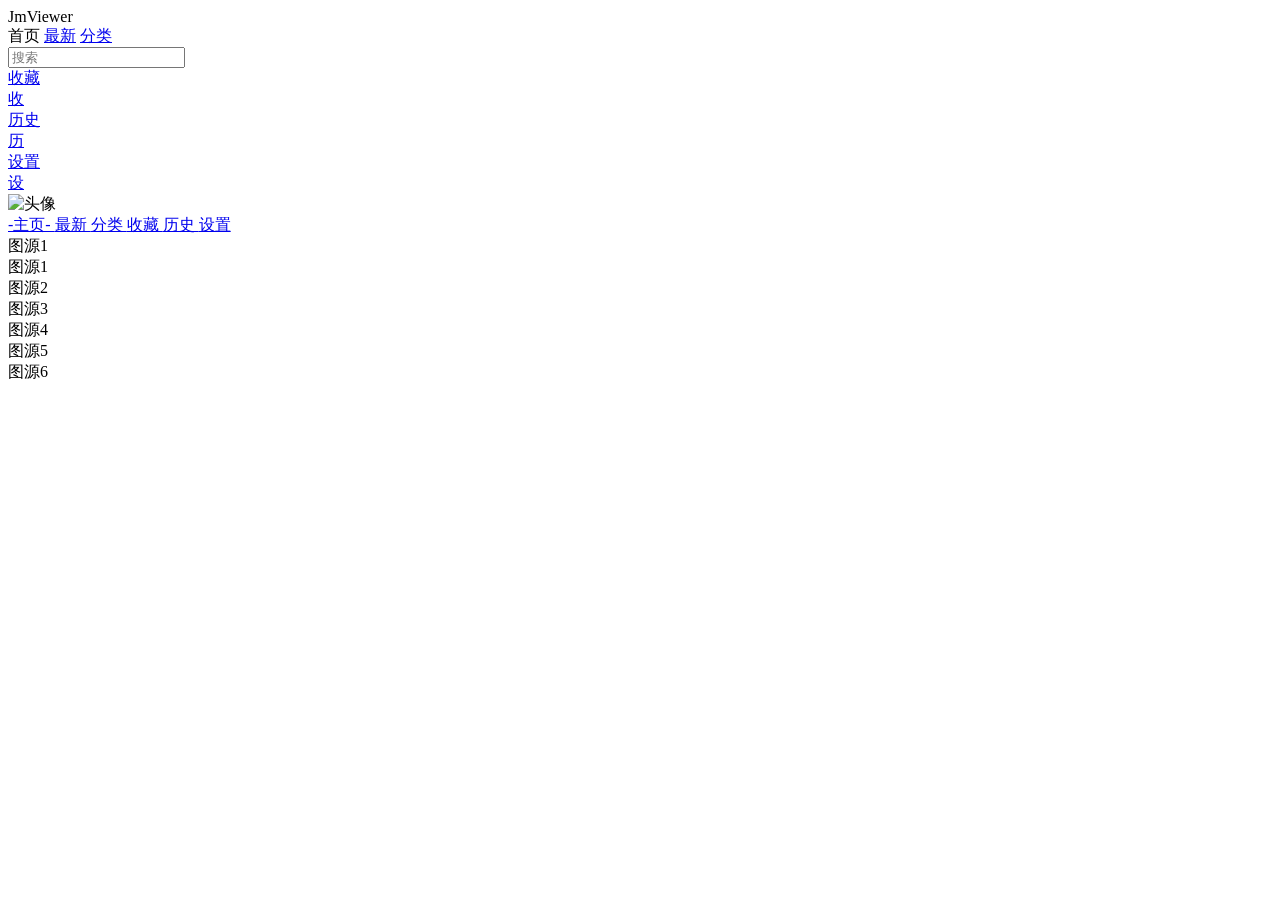
==== project/index.html @ 80925730 "Add files via upload" ====
<!doctype html>
<html lang="en">
    <head>
        <meta charset="UTF-8" />
        <meta name="viewport" content="width=device-width, initial-scale=1.0" />
        <meta
            http-equiv="Cache-Control"
            content="max-age=3600, must-revalidate"
        />
        <title>jmViewer</title>
        <link rel="stylesheet" href="./style/basic.css" />
        <link rel="stylesheet" href="./style/index.css" />
    </head>
    <body>
        <script>
            // 应用已保存的主题，避免页面先以默认主题渲染再变色
            (function () {
                const theme = localStorage.getItem("app_theme");
                if (theme)
                    document.documentElement.classList.add(theme + "-theme");
            })();
        </script>
        <div class="root">
            <nav class="nav">
                <div class="page-list-btn">
                    <div class="btn-inner"></div>
                    <div class="btn-inner"></div>
                    <div class="btn-inner"></div>
                </div>
                <div class="logo">JmViewer</div>
                <div class="pages">
                    <!-- <div class="bot-bar"></div> -->
                    <div class="page-list">
                        <a class="p-item active">首页</a>
                        <a class="p-item" href="./latest.html">最新</a>
                        <a class="p-item" href="./categories.html">分类</a>
                    </div>
                </div>
                <div class="search">
                    <form>
                        <input type="search" placeholder="搜索" />
                    </form>
                </div>
                <div class="pages-2">
                    <div class="page-list">
                        <a class="p-item" href="./favorite.html">
                            <span>收藏</span>
                            <div class="small-icon">收</div>
                        </a>
                        <a class="p-item" href="./history.html">
                            <span>历史</span>
                            <div class="small-icon">历</div>
                        </a>
                        <a class="p-item" href="./setting.html">
                            <span>设置</span>
                            <div class="small-icon">设</div>
                        </a>
                    </div>
                </div>
            </nav>
            <nav class="mob-nav">
                <div class="mn-inner">
                    <div class="mn-head">
                        <img src="./image/cover.png" alt="头像" />
                    </div>
                    <div class="mn-items-cr">
                        <a class="mn-item active" href="./index.html">
                            -主页-
                        </a>
                        <a class="mn-item" href="./latest.html"> 最新 </a>
                        <a class="mn-item" href="./categories.html"> 分类 </a>
                        <a class="mn-item" href="./favorite.html"> 收藏 </a>
                        <a class="mn-item" href="./history.html"> 历史 </a>
                        <a class="mn-item" href="./setting.html"> 设置 </a>
                    </div>
                </div>
            </nav>
            <div class="switch-server">
                <span>图源1</span>
                <div class="sh-sr-cr">
                    <div class="server-name">图源1</div>
                    <div class="server-name">图源2</div>
                    <div class="server-name">图源3</div>
                    <div class="server-name">图源4</div>
                    <div class="server-name">图源5</div>
                    <div class="server-name">图源6</div>
                </div>
            </div>

            <script>
                if (localStorage.getItem("lite_mode") == "off") {
                    document.write(`
                    <div class="banner">
                <div class="br-inner">
                    <div class="br-item active">
                        <div class="l-comic">
                            <a class="cover">
                                <img src="./image/cover.png" />
                            </a>
                        </div>
                        <div class="s-comic-cr">
                            <div class="s-comic">
                                <a class="cover">
                                    <img src="./image/cover.png" />
                                </a>
                            </div>
                            <div class="s-comic">
                                <a class="cover">
                                    <img src="./image/cover.png" />
                                </a>
                            </div>
                        </div>
                        <div class="l-comic">
                            <a class="cover">
                                <img src="./image/cover.png" />
                            </a>
                        </div>
                        <div class="s-comic-cr w2">
                            <div class="s-comic">
                                <a class="cover">
                                    <img src="./image/cover.png" />
                                </a>
                            </div>
                            <div class="s-comic">
                                <a class="cover">
                                    <img src="./image/cover.png" />
                                </a>
                            </div>
                            <div class="s-comic">
                                <a class="cover">
                                    <img src="./image/cover.png" />
                                </a>
                            </div>
                            <div class="s-comic">
                                <a class="cover">
                                    <img src="./image/cover.png" />
                                </a>
                            </div>
                        </div>
                    </div>
                    <div class="br-item">
                        <div class="l-comic">
                            <a class="cover">
                                <img src="./image/cover.png" />
                            </a>
                        </div>
                        <div class="s-comic-cr">
                            <div class="s-comic">
                                <a class="cover">
                                    <img src="./image/cover.png" />
                                </a>
                            </div>
                            <div class="s-comic">
                                <a class="cover">
                                    <img src="./image/cover.png" />
                                </a>
                            </div>
                        </div>
                        <div class="l-comic">
                            <a class="cover">
                                <img src="./image/cover.png" />
                            </a>
                        </div>
                        <div class="s-comic-cr w2">
                            <div class="s-comic">
                                <a class="cover">
                                    <img src="./image/cover.png" />
                                </a>
                            </div>
                            <div class="s-comic">
                                <a class="cover">
                                    <img src="./image/cover.png" />
                                </a>
                            </div>
                            <div class="s-comic">
                                <a class="cover">
                                    <img src="./image/cover.png" />
                                </a>
                            </div>
                            <div class="s-comic">
                                <a class="cover">
                                    <img src="./image/cover.png" />
                                </a>
                            </div>
                        </div>
                    </div>
                    <div class="br-item active">
                        <div class="l-comic">
                            <a class="cover">
                                <img src="./image/cover.png" />
                            </a>
                        </div>
                        <div class="s-comic-cr">
                            <div class="s-comic">
                                <a class="cover">
                                    <img src="./image/cover.png" />
                                </a>
                            </div>
                            <div class="s-comic">
                                <a class="cover">
                                    <img src="./image/cover.png" />
                                </a>
                            </div>
                        </div>
                        <div class="l-comic">
                            <a class="cover">
                                <img src="./image/cover.png" />
                            </a>
                        </div>
                        <div class="s-comic-cr w2">
                            <div class="s-comic">
                                <a class="cover">
                                    <img src="./image/cover.png" />
                                </a>
                            </div>
                            <div class="s-comic">
                                <a class="cover">
                                    <img src="./image/cover.png" />
                                </a>
                            </div>
                            <div class="s-comic">
                                <a class="cover">
                                    <img src="./image/cover.png" />
                                </a>
                            </div>
                            <div class="s-comic">
                                <a class="cover">
                                    <img src="./image/cover.png" />
                                </a>
                            </div>
                        </div>
                    </div>
                </div>
                <div class="controls">
                    <div class="l-btn">&lAarr;</div>
                    <div class="r-btn">&rAarr;</div>
                </div>
            </div>
            <div class="tag-cr">
                <a href="./search.html?sq=中出" class="tag-item" >中出</a>
                <a href="./search.html?sq=巨乳" class="tag-item">巨乳</a>
                <a href="./search.html?sq=福瑞" class="tag-item">福瑞</a>
                <a href="./search.html?sq=无修正" class="tag-item">无修正</a>
                <a href="./search.html?sq=全彩" class="tag-item">全彩</a>
                <a href="./search.html?sq=百合" class="tag-item">百合</a>
                <a href="./search.html?sq=白虎" class="tag-item">白虎</a>
                <a href="./search.html?sq=黑丝" class="tag-item">黑丝</a>
                <a href="./search.html?sq=萝莉" class="tag-item">萝莉</a>
                <a href="./search.html?sq=白丝" class="tag-item">白丝</a>
                <a href="./search.html?sq=cosplay" class="tag-item">cosplay</a>
                <a href="./categories.html" class="tag-item">更多</a>
            </div>
                    `);
                }
                (function () {
                    const banner = document.querySelector(".banner");
                    const bannerInner = banner.querySelector(".br-inner");
                    const bannerItemWidth = bannerInner.children[0].offsetWidth;
                    const bannerWidth = banner.offsetWidth;

                    bannerInner.style.transitionDuration = "0s";
                    bannerInner.style.transform = `translateX(${(bannerWidth - bannerItemWidth) / 2}px)`;
                    //dom update
                    bannerInner.getBoundingClientRect();
                    bannerInner.style.transitionDuration = null;
                })();
                (function () {
                    const tagContainerDom = document.querySelector(".tag-cr");
                    const items = tagContainerDom.children;
                    let width = 90;
                    if (tagContainerDom.offsetWidth < 500) {
                        width = 75;
                    }
                    let count = Math.floor(tagContainerDom.offsetWidth / width);
                    if (count > items.length) {
                        count = items.length;
                    }
                    for (let i = 0; i < items.length; i++) {
                        if (i > items.length - count - 1) {
                            items[i].style.display = "block";
                        } else {
                            items[i].style.display = "none";
                        }
                    }
                })();
            </script>
        </div>
    </body>
    <script type="module" src="./src/pages/index.js"></script>
</html>
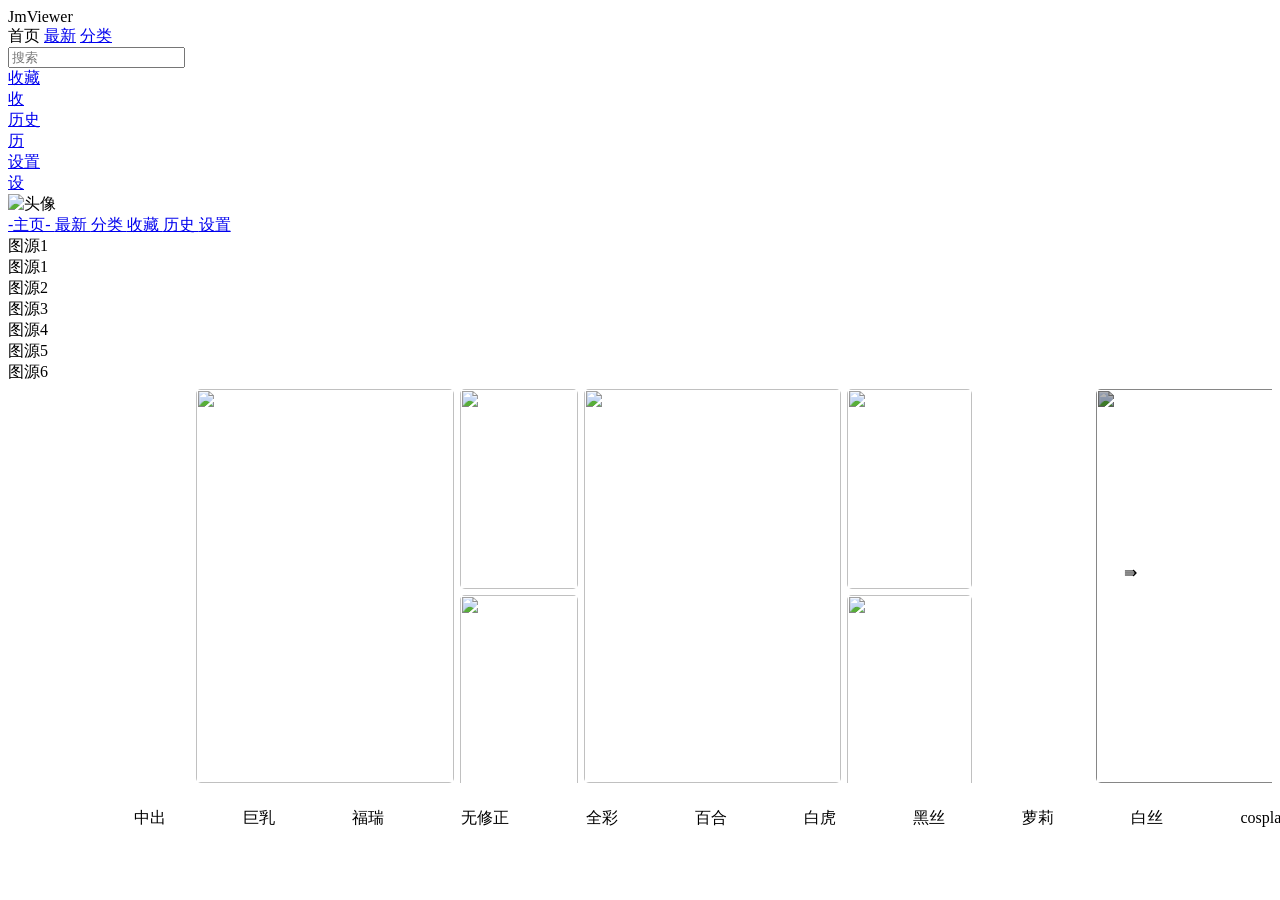
==== commit 214404c7: "修复了主页为非精简模式时无法加载的问题" ====
--- a/project/index.html
+++ b/project/index.html
@@ -88,7 +88,7 @@
             </div>
 
             <script>
-                if (localStorage.getItem("lite_mode") == "off") {
+                if (localStorage.getItem("lite_mode") !== "on") {
                     document.write(`
                     <div class="banner">
                 <div class="br-inner">
@@ -251,8 +251,6 @@
                 <a href="./categories.html" class="tag-item">更多</a>
             </div>
                     `);
-                }
-                (function () {
                     const banner = document.querySelector(".banner");
                     const bannerInner = banner.querySelector(".br-inner");
                     const bannerItemWidth = bannerInner.children[0].offsetWidth;
@@ -263,8 +261,7 @@
                     //dom update
                     bannerInner.getBoundingClientRect();
                     bannerInner.style.transitionDuration = null;
-                })();
-                (function () {
+
                     const tagContainerDom = document.querySelector(".tag-cr");
                     const items = tagContainerDom.children;
                     let width = 90;
@@ -282,7 +279,7 @@
                             items[i].style.display = "none";
                         }
                     }
-                })();
+                }
             </script>
         </div>
     </body>
--- a/project/style/index.css
+++ b/project/style/index.css
@@ -0,0 +1,380 @@
+.banner{
+    position: relative;
+    width: 100%;
+    height: 400px;
+    background-color: var(--theme-banner-bg);
+    overflow: hidden;
+    /* display: flex; */
+    /* justify-content: center; */
+}
+.controls{
+    position: absolute;
+    width: 80%;
+    height: 0;
+    left: 10%;
+    top: 35%;
+    color: var(--theme-text-inverse);
+}
+.l-btn,.r-btn{
+    position: relative;
+    z-index: 9;
+    width: 30px;
+    height: 100px;
+    text-align: center;
+    line-height: 100px;
+    background-color: var(--theme-overlay-strong);
+    border-radius: 5px;
+    float: left;
+    -webkit-user-select: none;
+    user-select: none;
+}
+.l-btn{
+    display: none;
+}
+.r-btn{
+    float: right;
+}
+.show-list-btn{
+    width:100px;
+    margin: 0 auto;
+    text-align: center;
+    cursor: pointer;
+}
+.show-list-btn:hover{
+    color: var(--theme-accent-deep);
+}
+.br-inner{
+    display: flex;
+    width: 2700px;
+    height: 100%;
+    /* gap: 5px; */
+    padding: 3px;
+    transition: transform .5s ease;
+}
+.banner::before,.banner::after{
+    content: "";
+    z-index: 1;
+    display: block;
+    position: absolute;
+    left: 0;
+    top: 0;
+    width: 15%;
+    height: 100%;
+    background: linear-gradient(to right,var(--theme-overlay-gradient),rgba(0,0,0,0));
+}
+.banner::after{
+    left: auto;
+    right: 0;
+    background: linear-gradient(to left,var(--theme-overlay-gradient),rgba(0,0,0,0));
+}
+.mob>.br-item{
+    filter: none !important;
+}
+.br-item{
+    display: flex;
+    width: 900px;
+    filter: brightness(.7);
+}
+.br-item.active{
+    filter: brightness(1);
+}
+.l-comic{
+    width: 29%;
+    padding: 3px;
+}
+.s-comic-cr{
+    display: flex;
+    flex-wrap: wrap;
+    width: 14%;
+}
+.s-comic-cr.w2{
+    width: 28%;
+}
+.s-comic{
+    width: 100%;
+    height: 50%;
+    padding: 3px;
+}
+.s-comic-cr.w2 .s-comic{
+    width: 50%;
+}
+.banner .cover{
+    width: 100%;
+    height: 100%;
+    cursor: pointer;
+}
+.banner .cover img{
+    width: 100%;
+    height: 100%;
+    object-fit: cover;
+    border-radius: 5px;
+
+}
+.tag-cr{
+    display: flex;
+    width: 100%;
+    height: 70px;
+    justify-content: space-between;
+    background: linear-gradient(to bottom,var(--theme-accent-bright),var(--theme-gradient-end));
+    padding: 0 10%;
+}
+.tag-item{
+    width: auto;
+    height: 100%;
+    text-align: center;
+    line-height: 70px;
+    color: var(--theme-text-inverse);
+    font-size: 16px;
+    cursor: pointer;
+    transition: color .3s;
+    text-decoration: none;
+
+}
+.tag-item:hover{
+    color: var(--theme-accent-strong);
+}
+.recommendations{
+    width: 100%;
+
+}
+.section{
+    position: relative;
+    /* width: 100%; */
+    background-color: var(--theme-card-bg);
+    padding: 30px 0;
+}
+.s-title{
+    padding: 10px 7%;
+    color: var(--theme-text-heading);
+}
+.s-title span::before {
+    content: "";
+    position: absolute;
+    width: 120%;
+    height: 20px;
+    bottom: 0;
+    background-color: var(--theme-title-underline);
+}
+.s-title span{
+    position: relative;
+    display: inline-block;
+    font-size: 40px;
+    font-weight: 500;
+}
+.s-title p{
+    position: relative;
+}
+.s-sr-title{
+    display: inline-block;
+    font-size: 20px;
+    font-weight: 400;
+    margin-left: 20px;
+}
+.sec-comics{
+    position: relative;
+    width: 100%;
+    height: auto;
+    margin-top: 20px;
+    margin: auto;
+    overflow: hidden;
+}
+.sc-inner{
+    display: flex;
+    width: auto;
+    height: 100%;
+    gap:10px;
+    transition: transform 0.3s ease;
+}
+.show-list .sc-inner{
+    flex-wrap: wrap;
+    transition: none;
+    transform: translateX(0) !important;
+}
+.show-list .controls{
+    display: none;
+}
+.comic-item{
+    width: 210px;
+    height: 100%;
+    flex-grow: 0;
+    flex-shrink: 0;
+    /* float: left; */
+}
+.comic-item .cover{
+    display: block;
+    position: relative;
+    width: 100%;
+    height: 270px;
+    cursor: pointer;
+}
+.comic-item .cover img{
+    width: 100%;
+    height: 100%;
+    object-fit: cover;
+    border-radius: 10px;
+}
+.tags{
+    position: absolute;
+    display: flex;
+    flex-wrap: wrap;
+    width:90%;
+    height: auto;
+    left: 5%;
+    bottom: 5%;
+    gap: 10px;
+}
+.tag{
+    width: auto;
+    /* height: 16px; */
+    padding: 3px 6px;
+    font-size: 10px;
+    background-color: var(--theme-primary);
+    border-radius: 13px;
+    color: var(--theme-text-inverse);
+}
+.c-title{
+    width: 100%;
+    height: 25px;
+    font-size: 20px;
+    font-weight: 400;
+    overflow: hidden;
+    text-overflow: ellipsis;
+    white-space: nowrap;
+}
+.c-sr-title{
+    font-size: 16px;
+    font-weight: 300;
+    width: 100%;
+    height: 23px;
+    overflow: hidden;
+    text-overflow: ellipsis;
+    white-space: nowrap;
+}
+.section .controls{
+    width: 84%;
+    left: 8%;
+    top: auto;
+    bottom: 60%;
+}
+.section .l-btn,.section .r-btn{
+    width: 50px;
+    font-size: 30px;
+}
+@media screen and (max-width:1020px){
+    .banner{
+        height: 350px;
+    }
+    .br-inner{
+        width: 2400px;
+    }
+    .br-item{
+        width: 800px;
+    }
+}
+@media screen and (max-width:850px){
+    .sec-comics{
+        /* height: 270px; */
+    }
+    .comic-item{
+        width: 180px;
+    }
+    .comic-item .cover{
+        height: 220px;
+    }
+}
+@media screen and (max-width:768px){
+    .sec-comics{
+        /* height: 260px; */
+    }
+    .comic-item{
+        width: 140px;
+    }
+    .comic-item .cover{
+        height: 200px;
+    }
+}
+@media screen and (max-width:700px){
+    .banner{
+        height: 320px;
+    }
+    .br-inner{
+        width: 6000px;
+    }
+    .br-item{
+        width: 2000px;
+    }
+    .s-comic-cr{
+        width: 25%;
+        flex-wrap: nowrap;
+    }
+    .s-comic{
+        height: 100%;
+    }
+    .s-comic-cr.w2{
+        width: 50%;
+    }
+    .l-comic{
+        width: 12.5%;
+    }
+    .s-title{
+        padding: 10px 5%;
+    }
+}
+@media screen and (max-width:540px){
+    .comic-item{
+        width: var(--iw);
+    }
+    .comic-item .cover{
+        height: 200px;
+    }
+    .section .controls{
+        width: 98%;
+        left: 1%;
+    }
+    .l-btn,.r-btn{
+        width: 30px !important;
+    }
+    .s-title{
+        padding: 10px;
+    }
+    .s-title span{
+        font-size: 35px;
+    }
+    .tag-cr{
+        height: 60px;
+    }
+    .tag-item{
+        line-height: 60px;
+    }
+    .banner .controls{
+        width: 90%;
+        left: 5%;
+    }
+    .section{
+        padding: 15px 0;
+    }
+}
+@media screen and (max-width:450px){
+    .comic-item .cover{
+        height: 190px;
+    }
+    .banner{
+        height: 300px;
+    }
+}
+@media screen and (max-width:410px){
+    .comic-item .cover{
+        height: 180px;
+    }
+    .s-title span{
+        font-size: 33px;
+    }
+    .banner{
+        height: 270px;
+    }
+}
+@media screen and (max-height:700px) and (max-width:400px){
+    .banner{
+        height: 250px;
+    }
+}
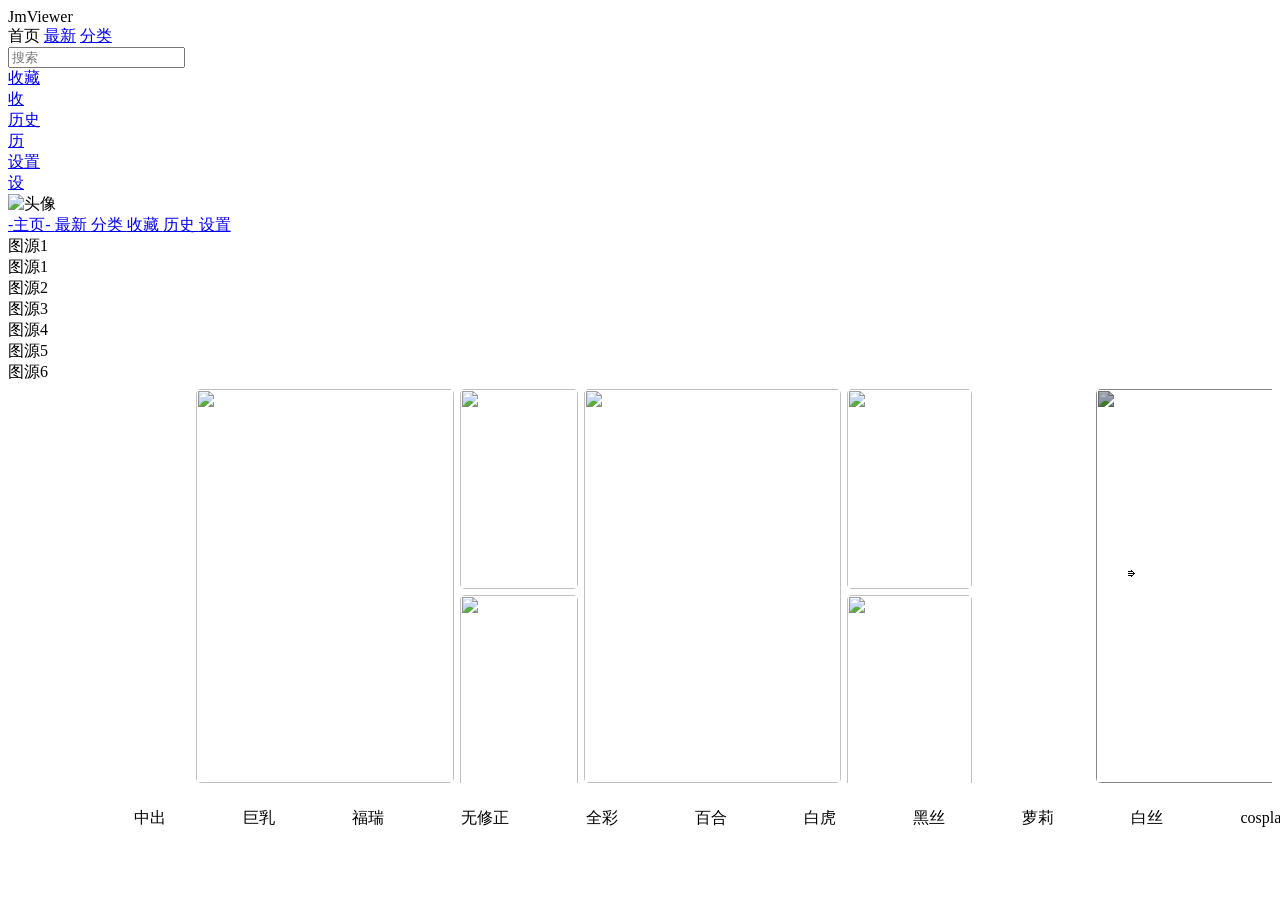
==== commit ef945002: "修复了阅读器模式的bug，并支持保存配置，设置添加了分类 修复阅读器模式下的图片宽度异常，闪屏等问题，设置的UI发生了一些变化，更新了readme" ====
--- a/project/index.html
+++ b/project/index.html
@@ -1,5 +1,5 @@
 <!doctype html>
-<html lang="en">
+<html lang="zh-cn">
     <head>
         <meta charset="UTF-8" />
         <meta name="viewport" content="width=device-width, initial-scale=1.0" />
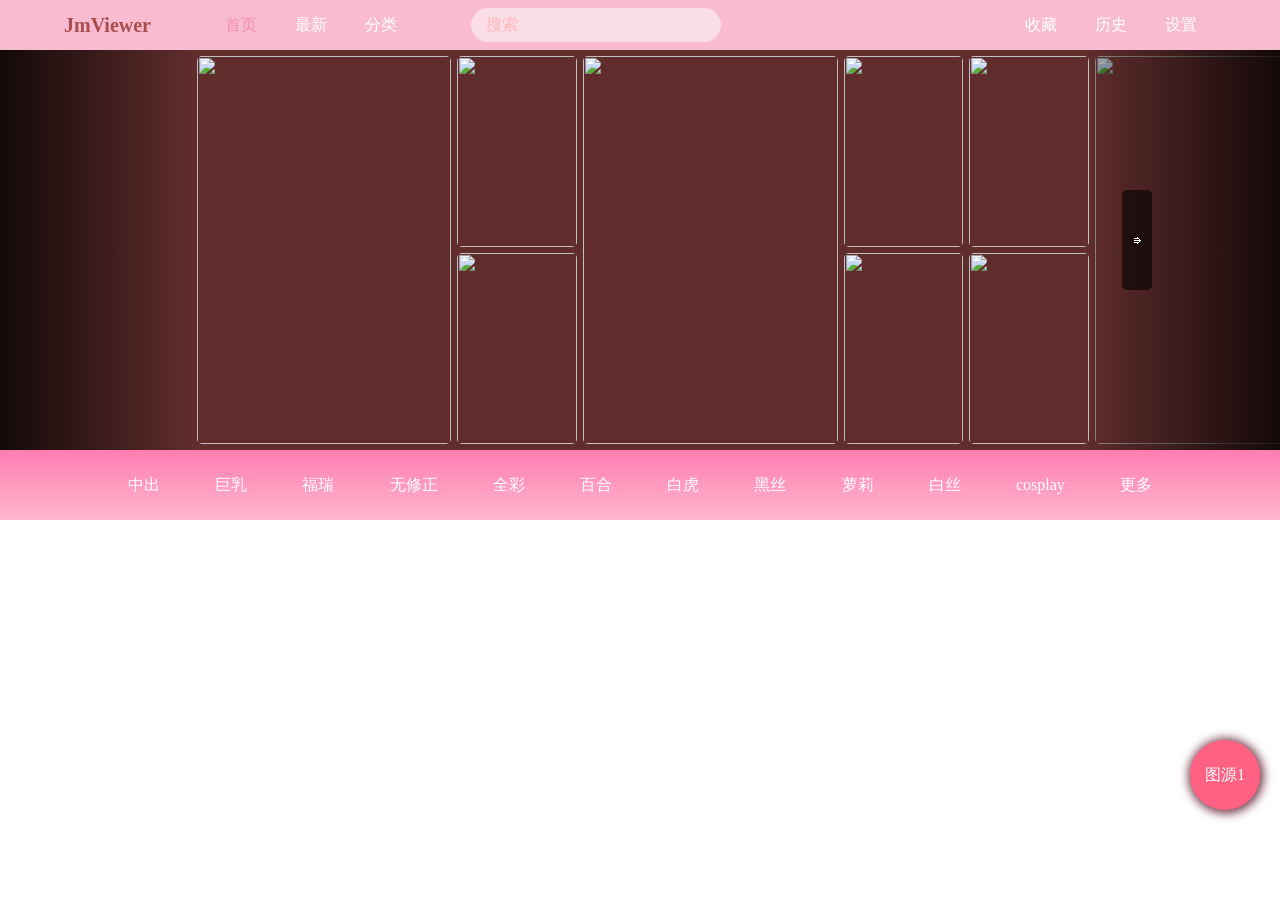
==== commit 6caf973e: "修复了一些代码规范的问题，添加了重试机制和错误提醒，添加一个新主题" ====
--- a/project/index.html
+++ b/project/index.html
@@ -61,7 +61,19 @@
             <nav class="mob-nav">
                 <div class="mn-inner">
                     <div class="mn-head">
-                        <img src="./image/cover.png" alt="头像" />
+                        <svg
+                            viewBox="0 0 24 24"
+                            width="32"
+                            height="32"
+                            fill="currentColor"
+                            display="inline-block"
+                            overflow="visible"
+                            style="vertical-align: text-bottom"
+                        >
+                            <path
+                                d="M10.226 17.284c-2.965-.36-5.054-2.493-5.054-5.256 0-1.123.404-2.336 1.078-3.144-.292-.741-.247-2.314.09-2.965.898-.112 2.111.36 2.83 1.01.853-.269 1.752-.404 2.853-.404 1.1 0 1.999.135 2.807.382.696-.629 1.932-1.1 2.83-.988.315.606.36 2.179.067 2.942.72.854 1.101 2 1.101 3.167 0 2.763-2.089 4.852-5.098 5.234.763.494 1.28 1.572 1.28 2.807v2.336c0 .674.561 1.056 1.235.786 4.066-1.55 7.255-5.615 7.255-10.646C23.5 6.188 18.334 1 11.978 1 5.62 1 .5 6.188.5 12.545c0 4.986 3.167 9.12 7.435 10.669.606.225 1.19-.18 1.19-.786V20.63a2.9 2.9 0 0 1-1.078.224c-1.483 0-2.359-.808-2.987-2.313-.247-.607-.517-.966-1.034-1.033-.27-.023-.359-.135-.359-.27 0-.27.45-.471.898-.471.652 0 1.213.404 1.797 1.235.45.651.921.943 1.483.943.561 0 .92-.202 1.437-.719.382-.381.674-.718.944-.943"
+                            ></path>
+                        </svg>
                     </div>
                     <div class="mn-items-cr">
                         <a class="mn-item active" href="./index.html">
--- a/project/style/basic.css
+++ b/project/style/basic.css
@@ -0,0 +1,930 @@
+/* ==========================================================================
+   主题配色变量
+   --------------------------------------------------------------------------
+   1. 全部颜色统一抽取为 CSS 变量，集中定义在 .pink-theme 中；
+   2. 页面未指定主题类时由 :root 兜底，因此粉色主题即为默认主题；
+   3. 切换主题只需在 <html> 或 <body> 上添加主题类，例如：
+      <body class="blue-theme">（可选：green-theme / purple-theme / dark-theme）
+   ========================================================================== */
+.pink-theme,
+:root {
+    /* 基础颜色 */
+    --theme-bg: #ffffff;
+    --theme-text: #000000;
+    --theme-text-strong: #503535;
+    --theme-text-title: #ff77a5;
+    --theme-text-heading: #422731;
+    --theme-text-option: #5e2739;
+    --theme-text-inverse: #ffffff;
+    --theme-text-on-accent: #ffebf1;
+    --theme-logo: #aa4d4d;
+
+    /* 主色 */
+    --theme-primary: #f48fb1;
+    --theme-primary-light: #f8bbd0;
+    --theme-primary-lighter: #ffd5e1;
+    --theme-primary-soft: #ffdce6;
+    --theme-primary-wash: #ffcddc;
+    --theme-card-bg: #ffebf1;
+    --theme-menu-bg: #fff8f8;
+
+    /* 强调色 */
+    --theme-accent: #ff6183;
+    --theme-accent-light: #ff7fa7;
+    --theme-accent-soft: #ff75a3;
+    --theme-accent-main: #ff7aa2;
+    --theme-accent-pale: #ffabc7;
+    --theme-accent-muted: #ffb7b7;
+    --theme-accent-bright: #ff7db1;
+    --theme-accent-strong: #ff0066;
+    --theme-accent-deep: #a3014a;
+
+    /* 渐变色 */
+    --theme-gradient-end: #ffb7cc;
+
+    /* 边框线条 */
+    --theme-border: #ff5888;
+    --theme-border-light: #ffa8c2;
+    --theme-title-underline: #ff7d9a;
+
+    /* 背景色 */
+    --theme-banner-bg: #602c2c;
+    --theme-neutral-bg: #efefef;
+    --theme-image-bg: #999999;
+
+    /* 阴影 */
+    --theme-shadow: #ffb8c8;
+    --theme-shadow-strong: #794252;
+
+    /* 遮罩与半透明 */
+    --theme-overlay: rgba(0, 0, 0, 0.5);
+    --theme-overlay-strong: rgba(0, 0, 0, 0.6);
+    --theme-overlay-gradient: rgba(0, 0, 0, 0.8);
+    --theme-loading-overlay: rgba(138, 122, 128, 0.5);
+    --theme-input-bg: rgba(255, 255, 255, 0.5);
+
+    /* 加载动画 */
+    --theme-loading: rgb(228, 77, 147);
+    --theme-loading-shadow: #ff5e9c;
+    --theme-loading-bg: #d83875;
+    --theme-loading-glow: #fc5e7e;
+
+    /* 状态色 */
+    --theme-warning: #ff9900;
+    --theme-warning-bg: rgb(255, 223, 174);
+    --theme-danger: #b20e0e;
+
+    /* 进度条 */
+    --theme-progress-bg: #feb4ca;
+    --theme-progress-border: #ff84a9;
+    --theme-progress-frame: #000000;
+}
+
+/* 蓝色主题 */
+.blue-theme {
+    /* 基础颜色 */
+    --theme-bg: #ffffff;
+    --theme-text: #16232e;
+    --theme-text-strong: #2c3e50;
+    --theme-text-title: #4a90d9;
+    --theme-text-heading: #1f3a52;
+    --theme-text-option: #274b66;
+    --theme-text-inverse: #ffffff;
+    --theme-text-on-accent: #eaf3fb;
+    --theme-logo: #2f6fa8;
+
+    /* 主色 */
+    --theme-primary: #7fb8e8;
+    --theme-primary-light: #bcdcf5;
+    --theme-primary-lighter: #d5e9f8;
+    --theme-primary-soft: #dcebfa;
+    --theme-primary-wash: #cde2f7;
+    --theme-card-bg: #eef6fd;
+    --theme-menu-bg: #f8fbfe;
+
+    /* 强调色 */
+    --theme-accent: #3b8ede;
+    --theme-accent-light: #5fa6e8;
+    --theme-accent-soft: #4f9ce5;
+    --theme-accent-main: #4a97e2;
+    --theme-accent-pale: #9cc9f0;
+    --theme-accent-muted: #a8cdf2;
+    --theme-accent-bright: #4f9ce5;
+    --theme-accent-strong: #0066cc;
+    --theme-accent-deep: #014a80;
+
+    /* 渐变色 */
+    --theme-gradient-end: #b7d6f0;
+
+    /* 边框线条 */
+    --theme-border: #4a90d9;
+    --theme-border-light: #a8cdf2;
+    --theme-title-underline: #7fb2e0;
+
+    /* 背景色 */
+    --theme-banner-bg: #22384d;
+    --theme-neutral-bg: #eef2f5;
+    --theme-image-bg: #8f9aa3;
+
+    /* 阴影 */
+    --theme-shadow: #b8d4ea;
+    --theme-shadow-strong: #3d5a72;
+
+    /* 遮罩与半透明 */
+    --theme-overlay: rgba(0, 0, 0, 0.5);
+    --theme-overlay-strong: rgba(0, 0, 0, 0.6);
+    --theme-overlay-gradient: rgba(0, 0, 0, 0.8);
+    --theme-loading-overlay: rgba(122, 132, 138, 0.5);
+    --theme-input-bg: rgba(255, 255, 255, 0.5);
+
+    /* 加载动画 */
+    --theme-loading: rgb(77, 147, 228);
+    --theme-loading-shadow: #5e9cff;
+    --theme-loading-bg: #3875d8;
+    --theme-loading-glow: #5e7efc;
+
+    /* 状态色 */
+    --theme-warning: #ff9900;
+    --theme-warning-bg: rgb(255, 223, 174);
+    --theme-danger: #b20e0e;
+
+    /* 进度条 */
+    --theme-progress-bg: #b4d5fe;
+    --theme-progress-border: #84a9ff;
+    --theme-progress-frame: #000000;
+}
+
+/* 绿色主题 */
+.green-theme {
+    /* 基础颜色 */
+    --theme-bg: #ffffff;
+    --theme-text: #16261d;
+    --theme-text-strong: #2a4736;
+    --theme-text-title: #35a86b;
+    --theme-text-heading: #1d4030;
+    --theme-text-option: #245040;
+    --theme-text-inverse: #ffffff;
+    --theme-text-on-accent: #e9f8f0;
+    --theme-logo: #2b7d54;
+
+    /* 主色 */
+    --theme-primary: #7ed3a8;
+    --theme-primary-light: #bdebd5;
+    --theme-primary-lighter: #d6f2e3;
+    --theme-primary-soft: #dcf5e8;
+    --theme-primary-wash: #cdeadb;
+    --theme-card-bg: #eefaf3;
+    --theme-menu-bg: #f8fdfa;
+
+    /* 强调色 */
+    --theme-accent: #2fae72;
+    --theme-accent-light: #54c48e;
+    --theme-accent-soft: #45bd85;
+    --theme-accent-main: #40b881;
+    --theme-accent-pale: #96dcba;
+    --theme-accent-muted: #a6e0c4;
+    --theme-accent-bright: #45bd85;
+    --theme-accent-strong: #00874d;
+    --theme-accent-deep: #03663c;
+
+    /* 渐变色 */
+    --theme-gradient-end: #b7e8cd;
+
+    /* 边框线条 */
+    --theme-border: #35a86b;
+    --theme-border-light: #a6e0c4;
+    --theme-title-underline: #79cf9f;
+
+    /* 背景色 */
+    --theme-banner-bg: #1e3d2c;
+    --theme-neutral-bg: #eef2ef;
+    --theme-image-bg: #93a09a;
+
+    /* 阴影 */
+    --theme-shadow: #b6e3cb;
+    --theme-shadow-strong: #3a6a52;
+
+    /* 遮罩与半透明 */
+    --theme-overlay: rgba(0, 0, 0, 0.5);
+    --theme-overlay-strong: rgba(0, 0, 0, 0.6);
+    --theme-overlay-gradient: rgba(0, 0, 0, 0.8);
+    --theme-loading-overlay: rgba(126, 138, 130, 0.5);
+    --theme-input-bg: rgba(255, 255, 255, 0.5);
+
+    /* 加载动画 */
+    --theme-loading: rgb(77, 228, 147);
+    --theme-loading-shadow: #5eff9c;
+    --theme-loading-bg: #38d875;
+    --theme-loading-glow: #5efc7e;
+
+    /* 状态色 */
+    --theme-warning: #ff9900;
+    --theme-warning-bg: rgb(255, 223, 174);
+    --theme-danger: #b20e0e;
+
+    /* 进度条 */
+    --theme-progress-bg: #b4feda;
+    --theme-progress-border: #84ffb4;
+    --theme-progress-frame: #000000;
+}
+
+/* 紫色主题 */
+.purple-theme {
+    /* 基础颜色 */
+    --theme-bg: #ffffff;
+    --theme-text: #221a2e;
+    --theme-text-strong: #3c2f50;
+    --theme-text-title: #8a5cd9;
+    --theme-text-heading: #382a52;
+    --theme-text-option: #4a3666;
+    --theme-text-inverse: #ffffff;
+    --theme-text-on-accent: #f3eafb;
+    --theme-logo: #6b3fa8;
+
+    /* 主色 */
+    --theme-primary: #b18fe8;
+    --theme-primary-light: #d9c6f5;
+    --theme-primary-lighter: #e6daf8;
+    --theme-primary-soft: #e9dffa;
+    --theme-primary-wash: #ded0f7;
+    --theme-card-bg: #f4eefd;
+    --theme-menu-bg: #faf8fe;
+
+    /* 强调色 */
+    --theme-accent: #8a4ede;
+    --theme-accent-light: #a06fe8;
+    --theme-accent-soft: #9663e5;
+    --theme-accent-main: #925ee2;
+    --theme-accent-pale: #c4a3f0;
+    --theme-accent-muted: #cbaff2;
+    --theme-accent-bright: #9663e5;
+    --theme-accent-strong: #6600cc;
+    --theme-accent-deep: #4a0180;
+
+    /* 渐变色 */
+    --theme-gradient-end: #d0b7f0;
+
+    /* 边框线条 */
+    --theme-border: #8a5cd9;
+    --theme-border-light: #cbaff2;
+    --theme-title-underline: #a97fe0;
+
+    /* 背景色 */
+    --theme-banner-bg: #30224d;
+    --theme-neutral-bg: #f0eef5;
+    --theme-image-bg: #9a93a3;
+
+    /* 阴影 */
+    --theme-shadow: #cbb6ea;
+    --theme-shadow-strong: #5a3d72;
+
+    /* 遮罩与半透明 */
+    --theme-overlay: rgba(0, 0, 0, 0.5);
+    --theme-overlay-strong: rgba(0, 0, 0, 0.6);
+    --theme-overlay-gradient: rgba(0, 0, 0, 0.8);
+    --theme-loading-overlay: rgba(132, 122, 138, 0.5);
+    --theme-input-bg: rgba(255, 255, 255, 0.5);
+
+    /* 加载动画 */
+    --theme-loading: rgb(147, 77, 228);
+    --theme-loading-shadow: #9c5eff;
+    --theme-loading-bg: #7538d8;
+    --theme-loading-glow: #7e5efc;
+
+    /* 状态色 */
+    --theme-warning: #ff9900;
+    --theme-warning-bg: rgb(255, 223, 174);
+    --theme-danger: #b20e0e;
+
+    /* 进度条 */
+    --theme-progress-bg: #dab4fe;
+    --theme-progress-border: #b484ff;
+    --theme-progress-frame: #000000;
+}
+
+/* 橙色主题 */
+.orange-theme {
+    /* 基础颜色 */
+    --theme-bg: #ffffff;
+    --theme-text: #2a1a0f;
+    --theme-text-strong: #3d2818;
+    --theme-text-title: #d47020;
+    --theme-text-heading: #382015;
+    --theme-text-option: #502d18;
+    --theme-text-inverse: #ffffff;
+    --theme-text-on-accent: #fff0e6;
+    --theme-logo: #a85520;
+
+    /* 主色 */
+    --theme-primary: #e08850;
+    --theme-primary-light: #f0b890;
+    --theme-primary-lighter: #f8d0b0;
+    --theme-primary-soft: #f8dac0;
+    --theme-primary-wash: #f5c8a0;
+    --theme-card-bg: #fff3e8;
+    --theme-menu-bg: #fff8f2;
+
+    /* 强调色 */
+    --theme-accent: #d47020;
+    --theme-accent-light: #e08850;
+    --theme-accent-soft: #d87838;
+    --theme-accent-main: #d87430;
+    --theme-accent-pale: #f0b080;
+    --theme-accent-muted: #f0b898;
+    --theme-accent-bright: #e08040;
+    --theme-accent-strong: #b85a10;
+    --theme-accent-deep: #783808;
+
+    /* 渐变色 */
+    --theme-gradient-end: #f0b898;
+
+    /* 边框线条 */
+    --theme-border: #d47020;
+    --theme-border-light: #f0b898;
+    --theme-title-underline: #e89860;
+
+    /* 背景色 */
+    --theme-banner-bg: #3d2010;
+    --theme-neutral-bg: #f5ede5;
+    --theme-image-bg: #a08878;
+
+    /* 阴影 */
+    --theme-shadow: #e8c0a0;
+    --theme-shadow-strong: #6b4030;
+
+    /* 遮罩与半透明 */
+    --theme-overlay: rgba(0, 0, 0, 0.5);
+    --theme-overlay-strong: rgba(0, 0, 0, 0.6);
+    --theme-overlay-gradient: rgba(0, 0, 0, 0.8);
+    --theme-loading-overlay: rgba(140, 120, 100, 0.5);
+    --theme-input-bg: rgba(255, 255, 255, 0.5);
+
+    /* 加载动画 */
+    --theme-loading: rgb(212, 112, 32);
+    --theme-loading-shadow: #e89860;
+    --theme-loading-bg: #c06020;
+    --theme-loading-glow: #e89058;
+
+    /* 状态色 */
+    --theme-warning: #ff9900;
+    --theme-warning-bg: rgb(255, 223, 174);
+    --theme-danger: #b20e0e;
+
+    /* 进度条 */
+    --theme-progress-bg: #f8c8a0;
+    --theme-progress-border: #f0a870;
+    --theme-progress-frame: #2a1a0f;
+}
+
+/* 深橙色主题（暗黑风格） */
+.deep-orange-theme {
+    /* 基础颜色 */
+    --theme-bg: #1a100c;
+    --theme-text: #f0e0d0;
+    --theme-text-strong: #ffb890;
+    --theme-text-title: #ff7043;
+    --theme-text-heading: #f5d8c0;
+    --theme-text-option: #e8c8b0;
+    --theme-text-inverse: #ffffff;
+    --theme-text-on-accent: #2a1408;
+    --theme-logo: #ff8a50;
+
+    /* 主色 */
+    --theme-primary: #c05030;
+    --theme-primary-light: #3a1c10;
+    --theme-primary-lighter: #2a1408;
+    --theme-primary-soft: #45200f;
+    --theme-primary-wash: #3d1a0c;
+    --theme-card-bg: #23140e;
+    --theme-menu-bg: #1c110b;
+
+    /* 强调色 */
+    --theme-accent: #ff6d3a;
+    --theme-accent-light: #8a3a20;
+    --theme-accent-soft: #ff8858;
+    --theme-accent-main: #ff7845;
+    --theme-accent-pale: #a05030;
+    --theme-accent-muted: #c07858;
+    --theme-accent-bright: #ff7a4d;
+    --theme-accent-strong: #ff4a18;
+    --theme-accent-deep: #ff9e70;
+
+    /* 渐变色 */
+    --theme-gradient-end: #583020;
+
+    /* 边框线条 */
+    --theme-border: #ff5722;
+    --theme-border-light: #6a3020;
+    --theme-title-underline: #8a4028;
+
+    /* 背景色 */
+    --theme-banner-bg: #0e0804;
+    --theme-neutral-bg: #282018;
+    --theme-image-bg: #484038;
+
+    /* 阴影 */
+    --theme-shadow: #4a2010;
+    --theme-shadow-strong: #000000;
+
+    /* 遮罩与半透明 */
+    --theme-overlay: rgba(0, 0, 0, 0.7);
+    --theme-overlay-strong: rgba(0, 0, 0, 0.75);
+    --theme-overlay-gradient: rgba(0, 0, 0, 0.9);
+    --theme-loading-overlay: rgba(0, 0, 0, 0.6);
+    --theme-input-bg: rgba(255, 255, 255, 0.12);
+
+    /* 加载动画 */
+    --theme-loading: rgb(240, 90, 30);
+    --theme-loading-shadow: #ff7043;
+    --theme-loading-bg: #d84315;
+    --theme-loading-glow: #ff6e40;
+
+    /* 状态色 */
+    --theme-warning: #ffb340;
+    --theme-warning-bg: rgb(120, 70, 30);
+    --theme-danger: #ff5252;
+
+    /* 进度条 */
+    --theme-progress-bg: #783010;
+    --theme-progress-border: #ff7043;
+    --theme-progress-frame: #f0e0d0;
+}
+
+/* 灰白主题 */
+.gray-theme {
+    /* 基础颜色 */
+    --theme-bg: #ffffff;
+    --theme-text: #333333;
+    --theme-text-strong: #4a4a4a;
+    --theme-text-title: #6e6e6e;
+    --theme-text-heading: #3d3d3d;
+    --theme-text-option: #4f4f4f;
+    --theme-text-inverse: #ffffff;
+    --theme-text-on-accent: #f5f5f5;
+    --theme-logo: #4f4f4f;
+
+    /* 主色 */
+    --theme-primary: #9e9e9e;
+    --theme-primary-light: #b8b8b8;
+    --theme-primary-lighter: #eeeeee;
+    --theme-primary-soft: #e6e6e6;
+    --theme-primary-wash: #ebebeb;
+    --theme-card-bg: #f6f6f6;
+    --theme-menu-bg: #fbfbfb;
+
+    /* 强调色 */
+    --theme-accent: #8a8a8a;
+    --theme-accent-light: #a0a0a0;
+    --theme-accent-soft: #5f5f5f;
+    --theme-accent-main: #8f8f8f;
+    --theme-accent-pale: #b5b5b5;
+    --theme-accent-muted: #9a9a9a;
+    --theme-accent-bright: #a8a8a8;
+    --theme-accent-strong: #3a3a3a;
+    --theme-accent-deep: #555555;
+
+    /* 渐变色 */
+    --theme-gradient-end: #d8d8d8;
+
+    /* 边框线条 */
+    --theme-border: #8f8f8f;
+    --theme-border-light: #dcdcdc;
+    --theme-title-underline: #d6d6d6;
+
+    /* 背景色 */
+    --theme-banner-bg: #4f4f4f;
+    --theme-neutral-bg: #f0f0f0;
+    --theme-image-bg: #9a9a9a;
+
+    /* 阴影 */
+    --theme-shadow: #dcdcdc;
+    --theme-shadow-strong: #6e6e6e;
+
+    /* 遮罩与半透明 */
+    --theme-overlay: rgba(0, 0, 0, 0.5);
+    --theme-overlay-strong: rgba(0, 0, 0, 0.6);
+    --theme-overlay-gradient: rgba(0, 0, 0, 0.8);
+    --theme-loading-overlay: rgba(150, 150, 150, 0.5);
+    --theme-input-bg: rgba(255, 255, 255, 0.5);
+
+    /* 加载动画 */
+    --theme-loading: rgb(150, 150, 150);
+    --theme-loading-shadow: #a8a8a8;
+    --theme-loading-bg: #757575;
+    --theme-loading-glow: #969696;
+
+    /* 状态色 */
+    --theme-warning: #ff9900;
+    --theme-warning-bg: rgb(255, 223, 174);
+    --theme-danger: #b20e0e;
+
+    /* 进度条 */
+    --theme-progress-bg: #dedede;
+    --theme-progress-border: #a8a8a8;
+    --theme-progress-frame: #4a4a4a;
+}
+
+/* 深色主题 */
+.dark-theme {
+    /* 基础颜色 */
+    --theme-bg: #1b1518;
+    --theme-text: #f2e9ec;
+    --theme-text-strong: #ffd9e2;
+    --theme-text-title: #ff8fb4;
+    --theme-text-heading: #f7e9ee;
+    --theme-text-option: #f0d6de;
+    --theme-text-inverse: #ffffff;
+    --theme-text-on-accent: #2a141c;
+    --theme-logo: #ff9ec0;
+
+    /* 主色 */
+    --theme-primary: #b3607f;
+    --theme-primary-light: #3a2830;
+    --theme-primary-lighter: #33222a;
+    --theme-primary-soft: #472d38;
+    --theme-primary-wash: #412a34;
+    --theme-card-bg: #241a1f;
+    --theme-menu-bg: #1f171b;
+
+    /* 强调色 */
+    --theme-accent: #ff6f95;
+    --theme-accent-light: #8f4560;
+    --theme-accent-soft: #ff88ad;
+    --theme-accent-main: #ff7aa2;
+    --theme-accent-pale: #a85f7c;
+    --theme-accent-muted: #c98ba4;
+    --theme-accent-bright: #ff7db1;
+    --theme-accent-strong: #ff4d88;
+    --theme-accent-deep: #ff9ec0;
+
+    /* 渐变色 */
+    --theme-gradient-end: #5a3a48;
+
+    /* 边框线条 */
+    --theme-border: #ff5888;
+    --theme-border-light: #6d4353;
+    --theme-title-underline: #8c4a62;
+
+    /* 背景色 */
+    --theme-banner-bg: #120c0f;
+    --theme-neutral-bg: #2a2226;
+    --theme-image-bg: #4a4045;
+
+    /* 阴影 */
+    --theme-shadow: #4a2f3a;
+    --theme-shadow-strong: #000000;
+
+    /* 遮罩与半透明 */
+    --theme-overlay: rgba(0, 0, 0, 0.7);
+    --theme-overlay-strong: rgba(0, 0, 0, 0.75);
+    --theme-overlay-gradient: rgba(0, 0, 0, 0.9);
+    --theme-loading-overlay: rgba(0, 0, 0, 0.6);
+    --theme-input-bg: rgba(255, 255, 255, 0.12);
+
+    /* 加载动画 */
+    --theme-loading: rgb(228, 77, 147);
+    --theme-loading-shadow: #ff5e9c;
+    --theme-loading-bg: #d83875;
+    --theme-loading-glow: #fc5e7e;
+
+    /* 状态色 */
+    --theme-warning: #ffb340;
+    --theme-warning-bg: rgb(120, 85, 40);
+    --theme-danger: #ff6b6b;
+
+    /* 进度条 */
+    --theme-progress-bg: #7a3f56;
+    --theme-progress-border: #ff84a9;
+    --theme-progress-frame: #f2e9ec;
+}
+
+/* 主题基础颜色应用 */
+body {
+    background-color: var(--theme-bg);
+    color: var(--theme-text);
+}
+
+* {
+    margin: 0;
+    padding: 0;
+    box-sizing: border-box;
+}
+.root {
+    width: 100%;
+    height: auto;
+    padding-top: 50px;
+    /* font-family: fantasy; */
+}
+.nav {
+    z-index: 99;
+    position: fixed;
+    top: 0;
+    display: flex;
+    justify-content: space-between;
+    align-items: center;
+    width: 100%;
+    height: 50px;
+    padding: 0 10%;
+    background: var(--theme-primary-light);
+}
+
+.page-list-btn {
+    display: none;
+    flex-direction: column;
+    width: 30px;
+    height: 30px;
+    border-radius: 5px;
+    border: 1px solid var(--theme-text-inverse);
+    padding: 4px 2px;
+}
+.btn-inner {
+    width: 80%;
+    height: 2px;
+    margin: auto;
+    background-color: var(--theme-text-inverse);
+    border-radius: 1px;
+}
+.logo {
+    font-size: 20px;
+    font-weight: 700;
+    color: var(--theme-logo);
+}
+.pages,
+.pages-2 {
+    position: relative;
+    height: 100%;
+    justify-content: space-between;
+    align-items: center;
+}
+.page-list {
+    display: flex;
+    height: 100%;
+}
+.bot-bar {
+    position: absolute;
+    width: 50px;
+    height: 3px;
+    bottom: 5px;
+    left: 10px;
+    background-color: var(--theme-primary);
+}
+.p-item {
+    display: block;
+    text-decoration: none;
+    width: 70px;
+    height: 100%;
+    line-height: 50px;
+    text-align: center;
+    font-size: 16px;
+    color: var(--theme-text-inverse);
+    cursor: pointer;
+}
+.p-item .small-icon {
+    display: none;
+}
+.p-item:hover {
+    color: var(--theme-primary);
+}
+.p-item.active {
+    color: var(--theme-primary);
+    /* border-bottom: 5px solid #925959; */
+}
+.search {
+    width: 250px;
+    height: 34px;
+    margin-right: 20%;
+}
+.search form {
+    width: 100%;
+    height: 100%;
+}
+.search input {
+    display: block;
+    width: 100%;
+    height: 100%;
+    background-color: var(--theme-input-bg);
+    border-radius: 17px;
+    border: none;
+    font-size: 16px;
+    padding: 0 15px;
+    outline: none;
+    color: var(--theme-text-strong);
+}
+.search input::placeholder {
+    color: var(--theme-accent-muted);
+}
+.mob-nav {
+    display: none;
+    z-index: 99;
+    position: fixed;
+    left: 0;
+    top: 0;
+    width: 100%;
+    height: 100%;
+    background-color: var(--theme-overlay);
+    transition: opacity 0.3s;
+    opacity: 0;
+}
+.mob-nav.show {
+    opacity: 1;
+}
+.show .mn-inner {
+    transform: translateX(0px);
+}
+.mn-inner {
+    width: 250px;
+    height: 100%;
+    background-color: var(--theme-menu-bg);
+    transform: translateX(-250px);
+    transition: transform 0.4s;
+    overflow-y: scroll;
+    /* padding: 10px; */
+    /* margin-top: 50px; */
+}
+.mn-inner::-webkit-scrollbar {
+    width: 0;
+    height: 0;
+}
+.mn-head {
+    margin: 15px;
+    width: 80px;
+    height: 80px;
+    color: var(--theme-accent);
+}
+.mn-head img,.mn-head svg {
+    width: 100%;
+    height: 100%;
+    object-fit: cover;
+    border-radius: 5px;
+}
+.mn-items-cr {
+    width: 100%;
+    height: auto;
+    margin-top: 10px;
+}
+.mn-item {
+    display: block;
+    width: 100%;
+    height: 60px;
+    line-height: 60px;
+    color: var(--theme-accent-muted);
+    padding-left: 20px;
+    text-decoration: none;
+}
+.mn-item.active {
+    background-color: var(--theme-primary-soft);
+    color: var(--theme-accent-soft);
+}
+.switch-server {
+    z-index: 99;
+    position: fixed;
+    display: flex;
+    justify-content: center;
+    align-items: center;
+    right: 20px;
+    bottom: 10%;
+    width: 70px;
+    height: 70px;
+    background-color: var(--theme-accent);
+    color: var(--theme-text-inverse);
+    border-radius: 50%;
+    box-shadow: 1px 1px 10px 3px var(--theme-shadow-strong);
+    cursor: pointer;
+}
+.switch-server:hover .sh-sr-cr {
+    height: 240px;
+}
+.sh-sr-cr {
+    position: absolute;
+    right: 0;
+    bottom: 120%;
+    width: 150px;
+    height: 0;
+    background-color: var(--theme-neutral-bg);
+    border-radius: 5px;
+    overflow: hidden;
+    transition: height 0.5s;
+}
+.server-name {
+    width: 100%;
+    height: 40px;
+    font-size: 20px;
+    text-align: center;
+    line-height: 40px;
+    background-color: var(--theme-accent-light);
+}
+.server-name.active {
+    background-color: var(--theme-accent);
+}
+
+.loading-icon {
+    position: absolute;
+    top: 50%;
+    left: 50%;
+    transform: translate(-50%, -50%);
+    width: 50px;
+    perspective: 200px;
+}
+.loading-icon:before,
+.loading-icon:after {
+    position: absolute;
+    width: 20px;
+    height: 20px;
+    content: "";
+    animation: loading-icon 0.5s infinite alternate;
+    background: var(--theme-loading);
+}
+.loading-icon:before {
+    left: 0;
+}
+.loading-icon:after {
+    right: 0;
+    animation-delay: 0.15s;
+}
+.error-dom{
+    width: 200px;
+    margin: 30px auto;
+}
+.error-dom img{
+    width: 100%;
+}
+.error-dom h2{
+    font-size: 30px;
+    font-weight: 700;
+    color: red;
+    margin-bottom: 10px;
+}
+.error-dom p{
+    font-size: 20px;
+    font-weight: 400;
+    color: var(--theme-text);
+}
+.error-dom button{
+    padding: 10px;
+    background-color: var(--theme-accent);
+    border: none;
+    border-radius: 5px;
+    margin: 5px 0;
+}
+.no-more{
+    font-size: 25px;
+    font-weight: 700;
+    text-align: center;
+    color: var(--theme-accent);
+}
+@keyframes loading-icon {
+    0% {
+        transform: scale(1) translateY(0) rotateX(0);
+        box-shadow: 0 0 var(--theme-loading-shadow);
+    }
+    to {
+        transform: scale(1.2) translateY(-25px) rotateX(45deg);
+        background: var(--theme-loading-bg);
+        box-shadow: 0 25px 40px var(--theme-loading-glow);
+    }
+}
+@media screen and (max-width: 1300px) {
+    .nav {
+        padding: 0 5%;
+    }
+}
+@media screen and (max-width: 1100px) {
+    .search {
+        margin-right: 10%;
+    }
+}
+@media screen and (max-width: 950px) {
+    .search {
+        margin-right: 0;
+    }
+    .pages-2 div.small-icon {
+        display: block;
+    }
+    .pages-2 .p-item {
+        width: 50px;
+    }
+    .p-item span {
+        display: none;
+    }
+}
+@media screen and (max-width: 800px) {
+    .page-list-btn {
+        display: flex;
+    }
+    .page-list {
+        display: none;
+    }
+}
+@media screen and (max-width: 500px) {
+    .search {
+        width: 200px;
+    }
+}
+@media screen and (max-width: 420px) {
+    .logo {
+        font-size: 17px;
+    }
+    .search {
+        width: 180px;
+    }
+}
--- a/project/style/index.css
+++ b/project/style/index.css
@@ -1,3 +1,6 @@
+.root{
+    min-height: 101vh;
+}
 .banner{
     position: relative;
     width: 100%;
@@ -135,7 +138,6 @@
 }
 .recommendations{
     width: 100%;
-
 }
 .section{
     position: relative;
@@ -272,9 +274,6 @@
     }
 }
 @media screen and (max-width:850px){
-    .sec-comics{
-        /* height: 270px; */
-    }
     .comic-item{
         width: 180px;
     }
@@ -283,9 +282,6 @@
     }
 }
 @media screen and (max-width:768px){
-    .sec-comics{
-        /* height: 260px; */
-    }
     .comic-item{
         width: 140px;
     }
